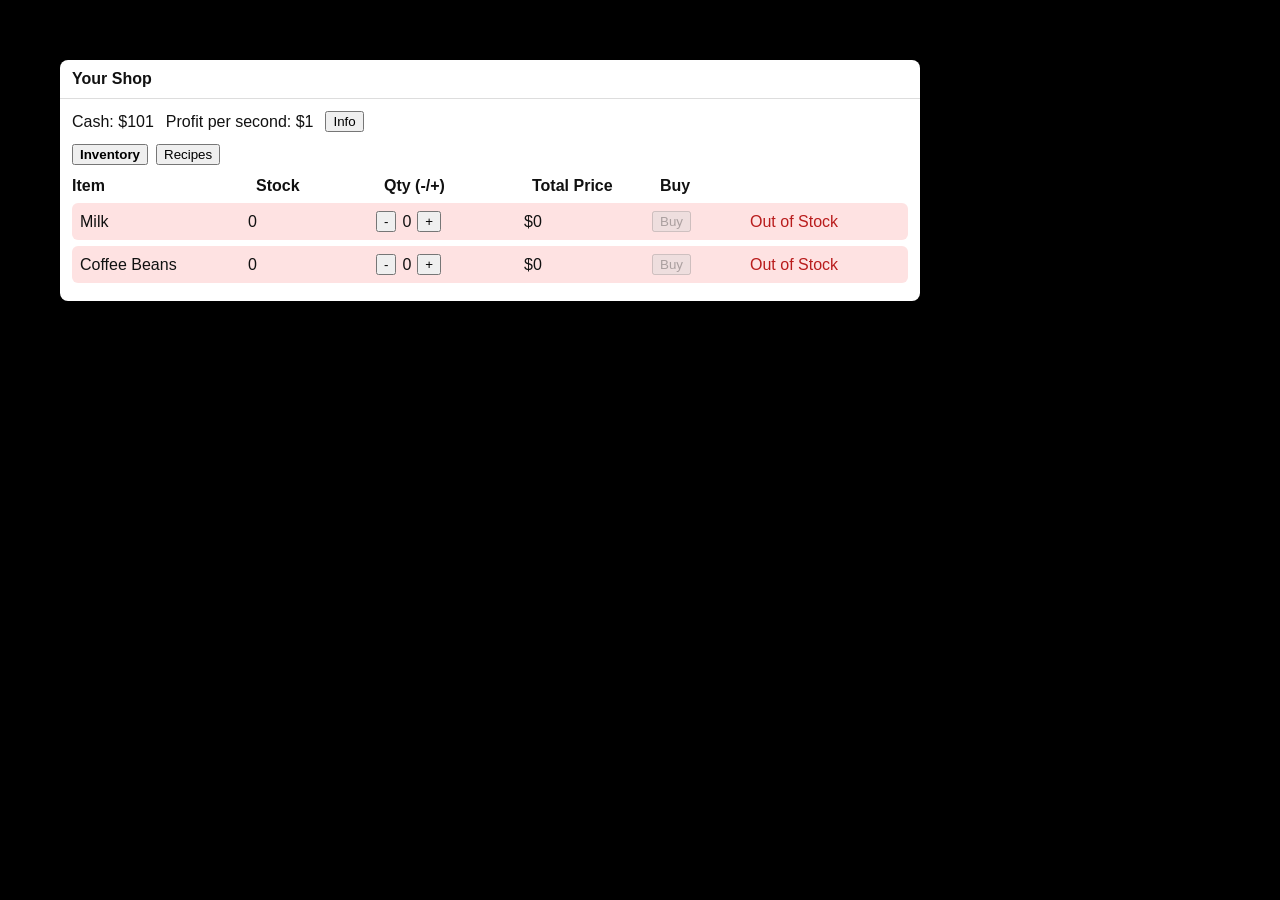
==== simple inventory design/index.html @ eea3c080 "V1 of a minimal inventory simulation game. A simple real-time inventory + profit simulation game whe" ====
<!doctype html>
<html lang="en">
  <head>
    <meta charset="UTF-8" />
    <meta name="viewport" content="width=device-width, initial-scale=1.0" />
    <title>Your Shop</title>
    <style>
      body {
        margin: 0;
        min-height: 100vh;
        background: #000;
        font-family: Arial, sans-serif;
      }

      .panel {
        position: absolute;
        background: #fff;
        color: #111;
        border-radius: 8px;
        box-sizing: border-box;
      }

      .panel-header {
        padding: 10px 12px;
        font-weight: 700;
        border-bottom: 1px solid #ddd;
        cursor: move;
        user-select: none;
      }

      .panel-body {
        padding: 12px;
      }

      #mainPanel {
        width: min(860px, 95vw);
        left: 60px;
        top: 60px;
      }

      #infoPanel {
        width: min(360px, 90vw);
        left: 60px;
        top: 520px;
      }

      .hidden {
        display: none;
      }

      .top-bar {
        display: flex;
        gap: 12px;
        align-items: center;
        margin-bottom: 12px;
      }

      .tabs {
        display: flex;
        gap: 8px;
        margin-bottom: 12px;
      }

      .tab.active {
        font-weight: 700;
      }

      .table-head,
      .row {
        display: grid;
        gap: 8px;
        align-items: center;
      }

      .table-head.inventory,
      .row.inventory {
        grid-template-columns: 1fr 120px 140px 120px 90px 150px;
      }

      .table-head.recipes,
      .row.recipes {
        grid-template-columns: 1fr 120px 140px 90px 150px;
      }

      .table-head {
        font-weight: 700;
        margin-bottom: 8px;
      }

      .row {
        padding: 8px;
        border-radius: 6px;
        margin-bottom: 6px;
      }

      .stock-zero {
        background: #fee2e2;
      }

      .stock-low {
        background: #fef9c3;
      }

      .status.zero {
        color: #b91c1c;
      }

      .status.low {
        color: #854d0e;
      }

      .qty {
        display: inline-flex;
        gap: 6px;
        align-items: center;
      }

      .summary-line {
        margin-bottom: 8px;
      }
    </style>
  </head>
  <body>
    <div id="mainPanel" class="panel">
      <div class="panel-header">Your Shop</div>
      <div id="mainBody" class="panel-body"></div>
    </div>

    <div id="infoPanel" class="panel hidden">
      <div class="panel-header">Info</div>
      <div id="infoBody" class="panel-body"></div>
    </div>

    <script>
      const state = {
        cash: 100,
        items: {
          milk: 0,
          beans: 0,
        },
        products: {
          coffee: 0,
        },
        ui: {
          activeTab: "inventory",
          purchaseQty: { milk: 0, beans: 0 },
          recipeQty: 0,
        },
      };

      const PRICES = { milk: 8, beans: 15 };
      const COFFEE_PER_RECIPE = 5;

      const mainBodyEl = document.getElementById("mainBody");
      const infoBodyEl = document.getElementById("infoBody");
      const mainPanelEl = document.getElementById("mainPanel");
      const infoPanelEl = document.getElementById("infoPanel");

      let tickIntervalId = null;

      function stockMeta(stock) {
        if (stock === 0) {
          return { rowClass: "stock-zero", statusClass: "zero", status: "Out of Stock" };
        }
        if (stock <= 3) {
          return { rowClass: "stock-low", statusClass: "low", status: "Low Stock" };
        }
        return { rowClass: "", statusClass: "", status: "" };
      }

      function renderInventoryContent() {
        const rows = [
          { key: "milk", label: "Milk" },
          { key: "beans", label: "Coffee Beans" },
        ]
          .map(({ key, label }) => {
            const stock = state.items[key];
            const qty = state.ui.purchaseQty[key];
            const totalPrice = qty * PRICES[key];
            const canBuy = qty > 0 && state.cash >= totalPrice;
            const meta = stockMeta(stock);

            return `
              <div class="row inventory ${meta.rowClass}">
                <div>${label}</div>
                <div>${stock}</div>
                <div class="qty">
                  <button data-action="purchase-dec" data-item="${key}">-</button>
                  <span>${qty}</span>
                  <button data-action="purchase-inc" data-item="${key}">+</button>
                </div>
                <div>$${totalPrice}</div>
                <div>
                  <button data-action="buy" data-item="${key}" ${canBuy ? "" : "disabled"}>Buy</button>
                </div>
                <div class="status ${meta.statusClass}">${meta.status}</div>
              </div>
            `;
          })
          .join("");

        return `
          <div class="table-head inventory">
            <div>Item</div>
            <div>Stock</div>
            <div>Qty (-/+)</div>
            <div>Total Price</div>
            <div>Buy</div>
            <div></div>
          </div>
          ${rows}
        `;
      }

      function renderRecipesContent() {
        const coffeeStock = state.products.coffee;
        const qty = state.ui.recipeQty;
        const enoughIngredients = state.items.milk >= qty && state.items.beans >= qty;
        const canMake = qty > 0 && enoughIngredients;
        const meta = stockMeta(coffeeStock);

        return `
          <div class="table-head recipes">
            <div>Product</div>
            <div>Stock</div>
            <div>Qty (-/+)</div>
            <div>Make</div>
            <div></div>
          </div>

          <div class="row recipes ${meta.rowClass}">
            <div>Coffee</div>
            <div>${coffeeStock}</div>
            <div class="qty">
              <button data-action="recipe-dec">-</button>
              <span>${qty}</span>
              <button data-action="recipe-inc">+</button>
            </div>
            <div>
              <button data-action="make" ${canMake ? "" : "disabled"}>Make</button>
            </div>
            <div class="status ${meta.statusClass}">${meta.status}</div>
          </div>
        `;
      }

      function render() {
        const profitPerSecond = 1 + state.products.coffee;
        const inventoryTabClass = state.ui.activeTab === "inventory" ? "tab active" : "tab";
        const recipesTabClass = state.ui.activeTab === "recipes" ? "tab active" : "tab";

        mainBodyEl.innerHTML = `
          <div class="top-bar">
            <div>Cash: $${state.cash}</div>
            <div>Profit per second: $${profitPerSecond}</div>
            <button data-action="toggle-info">Info</button>
          </div>

          <div class="tabs">
            <button class="${inventoryTabClass}" data-action="tab" data-tab="inventory">Inventory</button>
            <button class="${recipesTabClass}" data-action="tab" data-tab="recipes">Recipes</button>
          </div>

          <div>
            ${state.ui.activeTab === "inventory" ? renderInventoryContent() : renderRecipesContent()}
          </div>
        `;

        infoBodyEl.innerHTML = `
          <div class="summary-line">
            <button data-action="close-info">X</button>
          </div>
          <div class="summary-line">Current recipe:</div>
          <div class="summary-line">1 Milk + 1 Coffee Bean → 5 Coffee</div>
          <div class="summary-line">Total Coffee: ${state.products.coffee}</div>
          <div class="summary-line">Current profit per second: $${profitPerSecond}</div>
        `;
      }

      function handleMainClick(event) {
        const target = event.target.closest("[data-action]");
        if (!target) return;

        const action = target.dataset.action;

        if (action === "toggle-info") {
          infoPanelEl.classList.toggle("hidden");
          return;
        }

        if (action === "tab") {
          const tab = target.dataset.tab;
          if (tab === "inventory" || tab === "recipes") {
            state.ui.activeTab = tab;
            render();
          }
          return;
        }

        if (action === "purchase-inc") {
          const item = target.dataset.item;
          if (item === "milk" || item === "beans") {
            state.ui.purchaseQty[item] += 1;
            render();
          }
          return;
        }

        if (action === "purchase-dec") {
          const item = target.dataset.item;
          if (item === "milk" || item === "beans") {
            state.ui.purchaseQty[item] = Math.max(0, state.ui.purchaseQty[item] - 1);
            render();
          }
          return;
        }

        if (action === "buy") {
          const item = target.dataset.item;
          if (item !== "milk" && item !== "beans") return;

          const qty = state.ui.purchaseQty[item];
          const total = qty * PRICES[item];
          if (qty <= 0 || total > state.cash) return;

          state.items[item] += qty;
          state.cash -= total;
          state.ui.purchaseQty[item] = 0;
          render();
          return;
        }

        if (action === "recipe-inc") {
          state.ui.recipeQty += 1;
          render();
          return;
        }

        if (action === "recipe-dec") {
          state.ui.recipeQty = Math.max(0, state.ui.recipeQty - 1);
          render();
          return;
        }

        if (action === "make") {
          const qty = state.ui.recipeQty;
          if (qty <= 0) return;
          if (state.items.milk < qty || state.items.beans < qty) return;

          state.items.milk -= qty;
          state.items.beans -= qty;
          state.products.coffee += qty * COFFEE_PER_RECIPE;
          state.ui.recipeQty = 0;
          render();
        }
      }

      function handleInfoClick(event) {
        const target = event.target.closest("[data-action]");
        if (!target) return;

        if (target.dataset.action === "close-info") {
          infoPanelEl.classList.add("hidden");
        }
      }

      function makePanelDraggable(panelEl) {
        const header = panelEl.querySelector(".panel-header");
        let dragging = false;
        let offsetX = 0;
        let offsetY = 0;

        header.addEventListener("mousedown", (event) => {
          dragging = true;
          offsetX = event.clientX - panelEl.offsetLeft;
          offsetY = event.clientY - panelEl.offsetTop;
        });

        document.addEventListener("mousemove", (event) => {
          if (!dragging) return;
          panelEl.style.left = `${event.clientX - offsetX}px`;
          panelEl.style.top = `${event.clientY - offsetY}px`;
        });

        document.addEventListener("mouseup", () => {
          dragging = false;
        });
      }

      function startSystemLoop() {
        if (tickIntervalId !== null) return;
        tickIntervalId = setInterval(() => {
          state.cash += 1 + state.products.coffee * 1;
          render();
        }, 1000);
      }

      function init() {
        mainBodyEl.addEventListener("click", handleMainClick);
        infoBodyEl.addEventListener("click", handleInfoClick);
        makePanelDraggable(mainPanelEl);
        makePanelDraggable(infoPanelEl);
        startSystemLoop();
        render();
      }

      init();
    </script>
  </body>
</html>
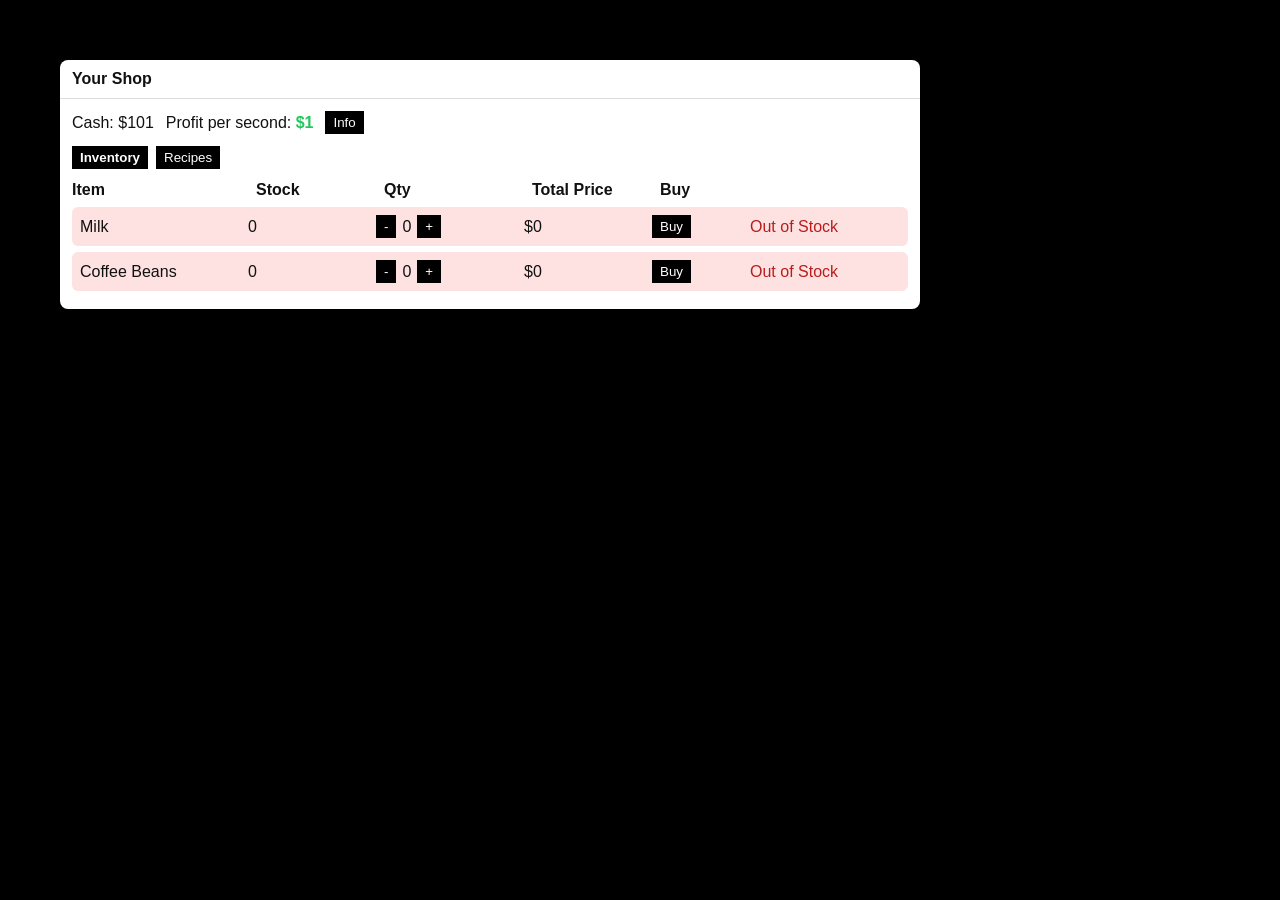
==== commit 81cf8616: "Add quick-info popup and UI/behavior refinements Update index.html to improve the recipes/inventory " ====
--- a/simple inventory design/index.html
+++ b/simple inventory design/index.html
@@ -79,7 +79,7 @@
 
       .table-head.recipes,
       .row.recipes {
-        grid-template-columns: 1fr 120px 140px 90px 150px;
+        grid-template-columns: 1fr 90px 120px 140px 90px 150px;
       }
 
       .table-head {
@@ -117,6 +117,50 @@
 
       .summary-line {
         margin-bottom: 8px;
+      }
+
+      button {
+        background: black;
+        color: white;
+        border: none;
+        padding: 4px 8px;
+      }
+
+      .profit-value {
+        color: #22c55e;
+        font-weight: bold;
+      }
+
+      .btn-green {
+        background: #22c55e;
+        color: white;
+      }
+
+      .btn-red {
+        background: #ef4444;
+        color: white;
+      }
+
+      .shake {
+        animation: shake 0.3s;
+      }
+
+      @keyframes shake {
+        0% {
+          transform: translateX(0);
+        }
+        25% {
+          transform: translateX(-4px);
+        }
+        50% {
+          transform: translateX(4px);
+        }
+        75% {
+          transform: translateX(-4px);
+        }
+        100% {
+          transform: translateX(0);
+        }
       }
     </style>
   </head>
@@ -127,7 +171,10 @@
     </div>
 
     <div id="infoPanel" class="panel hidden">
-      <div class="panel-header">Info</div>
+      <div class="panel-header" style="display: flex; justify-content: space-between; align-items: center">
+        <span>Info</span>
+        <button data-action="close-info">X</button>
+      </div>
       <div id="infoBody" class="panel-body"></div>
     </div>
 
@@ -157,6 +204,58 @@
       const infoPanelEl = document.getElementById("infoPanel");
 
       let tickIntervalId = null;
+      let depletionTick = 0;
+      let quickInfoPopupEl = null;
+      let quickInfoCountdownIntervalId = null;
+      let quickInfoCloseTimeoutId = null;
+
+      function removeQuickInfoPopup() {
+        if (quickInfoCountdownIntervalId !== null) {
+          clearInterval(quickInfoCountdownIntervalId);
+          quickInfoCountdownIntervalId = null;
+        }
+
+        if (quickInfoCloseTimeoutId !== null) {
+          clearTimeout(quickInfoCloseTimeoutId);
+          quickInfoCloseTimeoutId = null;
+        }
+
+        if (quickInfoPopupEl) {
+          quickInfoPopupEl.remove();
+          quickInfoPopupEl = null;
+        }
+      }
+
+      function showQuickInfoPopup() {
+        removeQuickInfoPopup();
+
+        quickInfoPopupEl = document.createElement("div");
+        quickInfoPopupEl.style.position = "fixed";
+        quickInfoPopupEl.style.left = "50%";
+        quickInfoPopupEl.style.top = "50%";
+        quickInfoPopupEl.style.transform = "translate(-50%, -50%)";
+        quickInfoPopupEl.style.background = "#fff";
+        quickInfoPopupEl.style.color = "#111";
+        quickInfoPopupEl.style.padding = "12px";
+        quickInfoPopupEl.style.borderRadius = "8px";
+        quickInfoPopupEl.style.zIndex = "9999";
+        quickInfoPopupEl.innerHTML = "<div>Ingredients:</div><div>Milk + Coffee Beans</div><div id=\"quickInfoCountdown\" style=\"margin-top:8px\">Closes in 5s</div>";
+
+        document.body.appendChild(quickInfoPopupEl);
+
+        let secondsLeft = 5;
+        quickInfoCountdownIntervalId = setInterval(() => {
+          secondsLeft -= 1;
+          const countdownEl = quickInfoPopupEl ? quickInfoPopupEl.querySelector("#quickInfoCountdown") : null;
+          if (countdownEl) {
+            countdownEl.textContent = `Closes in ${Math.max(0, secondsLeft)}s`;
+          }
+        }, 1000);
+
+        quickInfoCloseTimeoutId = setTimeout(() => {
+          removeQuickInfoPopup();
+        }, 5000);
+      }
 
       function stockMeta(stock) {
         if (stock === 0) {
@@ -203,7 +302,7 @@
           <div class="table-head inventory">
             <div>Item</div>
             <div>Stock</div>
-            <div>Qty (-/+)</div>
+            <div>Qty</div>
             <div>Total Price</div>
             <div>Buy</div>
             <div></div>
@@ -222,14 +321,16 @@
         return `
           <div class="table-head recipes">
             <div>Product</div>
+            <div>Profit</div>
             <div>Stock</div>
-            <div>Qty (-/+)</div>
+            <div>Qty</div>
             <div>Make</div>
             <div></div>
           </div>
 
           <div class="row recipes ${meta.rowClass}">
-            <div>Coffee</div>
+            <div>Coffee <button data-action="quick-info">i</button></div>
+            <div>$5/sec</div>
             <div>${coffeeStock}</div>
             <div class="qty">
               <button data-action="recipe-dec">-</button>
@@ -237,7 +338,7 @@
               <button data-action="recipe-inc">+</button>
             </div>
             <div>
-              <button data-action="make" ${canMake ? "" : "disabled"}>Make</button>
+              <button data-action="make" class="${canMake ? "btn-green" : "btn-red"}">Make</button>
             </div>
             <div class="status ${meta.statusClass}">${meta.status}</div>
           </div>
@@ -246,13 +347,17 @@
 
       function render() {
         const profitPerSecond = 1 + state.products.coffee;
+        const costPerBatch = 23;
+        const batchOutput = 5;
+        const batchProfitPerSecond = 5;
+        const breakEvenSeconds = Math.round(costPerBatch / batchProfitPerSecond);
         const inventoryTabClass = state.ui.activeTab === "inventory" ? "tab active" : "tab";
         const recipesTabClass = state.ui.activeTab === "recipes" ? "tab active" : "tab";
 
         mainBodyEl.innerHTML = `
           <div class="top-bar">
             <div>Cash: $${state.cash}</div>
-            <div>Profit per second: $${profitPerSecond}</div>
+            <div>Profit per second: <span class="profit-value">$${profitPerSecond}</span></div>
             <button data-action="toggle-info">Info</button>
           </div>
 
@@ -267,13 +372,12 @@
         `;
 
         infoBodyEl.innerHTML = `
-          <div class="summary-line">
-            <button data-action="close-info">X</button>
-          </div>
-          <div class="summary-line">Current recipe:</div>
-          <div class="summary-line">1 Milk + 1 Coffee Bean → 5 Coffee</div>
+          <div class="summary-line">📊 Summary</div>
           <div class="summary-line">Total Coffee: ${state.products.coffee}</div>
-          <div class="summary-line">Current profit per second: $${profitPerSecond}</div>
+          <div class="summary-line">Profit/sec: $${profitPerSecond}</div>
+          <div class="summary-line">☕ Coffee</div>
+          <div class="summary-line">1 Milk + 1 Coffee Bean → +5 coffee</div>
+          <div class="summary-line">Cost: $${costPerBatch} | Break-even: ~${breakEvenSeconds}s</div>
         `;
       }
 
@@ -285,6 +389,11 @@
 
         if (action === "toggle-info") {
           infoPanelEl.classList.toggle("hidden");
+          return;
+        }
+
+        if (action === "quick-info") {
+          showQuickInfoPopup();
           return;
         }
 
@@ -331,6 +440,8 @@
         }
 
         if (action === "recipe-inc") {
+          const maxMake = Math.min(state.items.milk, state.items.beans);
+          if (state.ui.recipeQty >= maxMake) return;
           state.ui.recipeQty += 1;
           render();
           return;
@@ -344,8 +455,14 @@
 
         if (action === "make") {
           const qty = state.ui.recipeQty;
-          if (qty <= 0) return;
-          if (state.items.milk < qty || state.items.beans < qty) return;
+          const isValid = qty > 0 && state.items.milk >= qty && state.items.beans >= qty;
+          if (!isValid) {
+            target.classList.add("shake");
+            setTimeout(() => {
+              target.classList.remove("shake");
+            }, 300);
+            return;
+          }
 
           state.items.milk -= qty;
           state.items.beans -= qty;
@@ -390,6 +507,14 @@
       function startSystemLoop() {
         if (tickIntervalId !== null) return;
         tickIntervalId = setInterval(() => {
+          depletionTick += 1;
+          if (depletionTick >= 2) {
+            if (state.products.coffee > 0) {
+              state.products.coffee -= 1;
+            }
+            depletionTick = 0;
+          }
+
           state.cash += 1 + state.products.coffee * 1;
           render();
         }, 1000);
@@ -397,7 +522,7 @@
 
       function init() {
         mainBodyEl.addEventListener("click", handleMainClick);
-        infoBodyEl.addEventListener("click", handleInfoClick);
+        infoPanelEl.addEventListener("click", handleInfoClick);
         makePanelDraggable(mainPanelEl);
         makePanelDraggable(infoPanelEl);
         startSystemLoop();
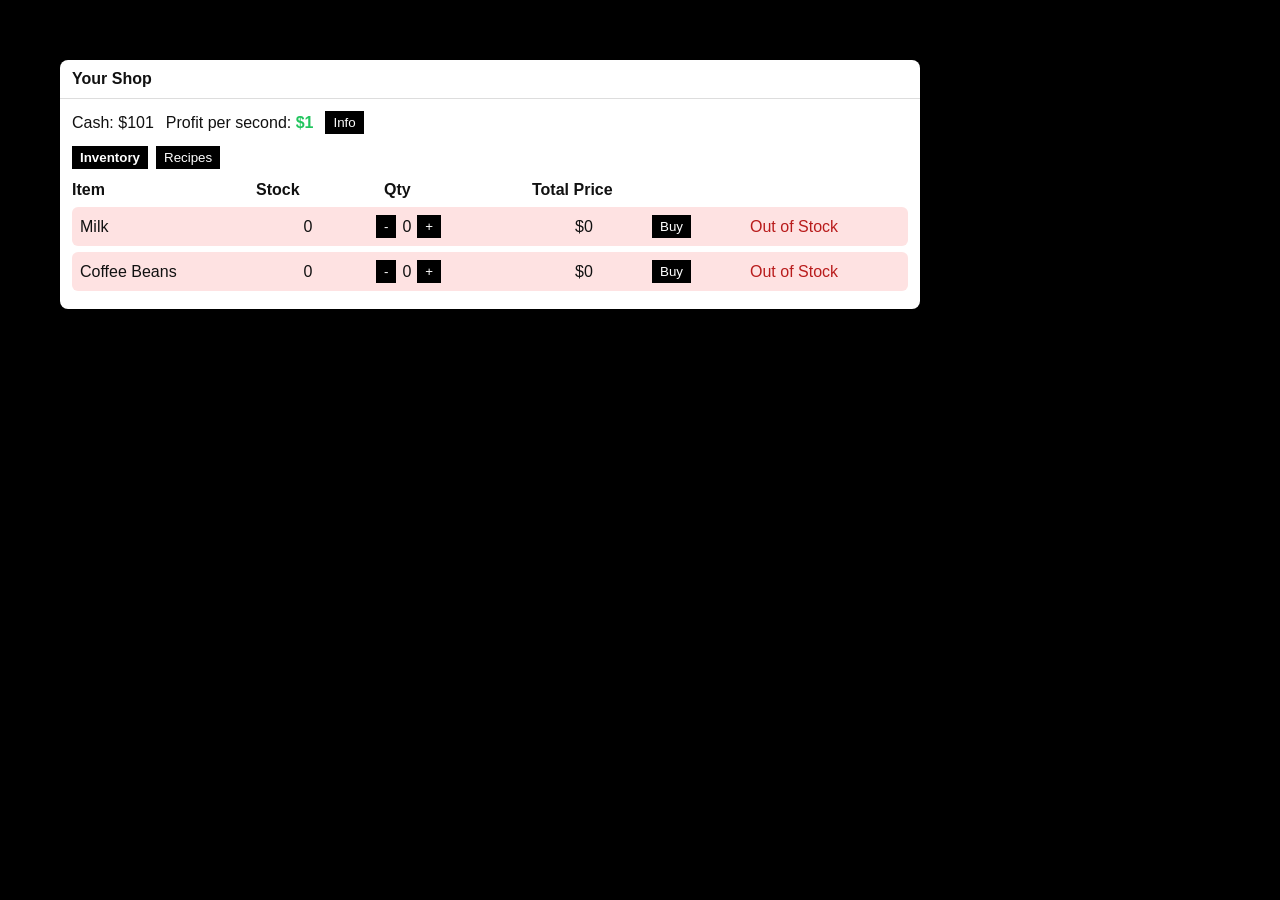
==== commit 2873e933: "Add popup bars and missing-ingredient alerts - Introduce animated popup progress bars and a missing-" ====
--- a/simple inventory design/index.html
+++ b/simple inventory design/index.html
@@ -117,6 +117,34 @@
 
       .summary-line {
         margin-bottom: 8px;
+      }
+
+      .text-center {
+        text-align: center;
+      }
+
+      .popup-bar-container {
+        width: 100%;
+        height: 6px;
+        background: rgba(255, 255, 255, 0.3);
+        margin-top: 8px;
+        border-radius: 4px;
+        overflow: hidden;
+      }
+
+      .popup-bar {
+        height: 100%;
+        width: 100%;
+        background: white;
+        transition: width linear;
+      }
+
+      .quick-info-popup .popup-bar {
+        background: black;
+      }
+
+      .quick-info-popup .popup-bar-container {
+        background: rgba(0, 0, 0, 0.1);
       }
 
       button {
@@ -206,15 +234,11 @@
       let tickIntervalId = null;
       let depletionTick = 0;
       let quickInfoPopupEl = null;
-      let quickInfoCountdownIntervalId = null;
       let quickInfoCloseTimeoutId = null;
+      let missingIngredientsPopupEl = null;
+      let missingIngredientsTimeoutId = null;
 
       function removeQuickInfoPopup() {
-        if (quickInfoCountdownIntervalId !== null) {
-          clearInterval(quickInfoCountdownIntervalId);
-          quickInfoCountdownIntervalId = null;
-        }
-
         if (quickInfoCloseTimeoutId !== null) {
           clearTimeout(quickInfoCloseTimeoutId);
           quickInfoCloseTimeoutId = null;
@@ -239,21 +263,65 @@
         quickInfoPopupEl.style.padding = "12px";
         quickInfoPopupEl.style.borderRadius = "8px";
         quickInfoPopupEl.style.zIndex = "9999";
-        quickInfoPopupEl.innerHTML = "<div>Ingredients:</div><div>Milk + Coffee Beans</div><div id=\"quickInfoCountdown\" style=\"margin-top:8px\">Closes in 5s</div>";
+        quickInfoPopupEl.className = "quick-info-popup";
+        quickInfoPopupEl.innerHTML =
+          '<div>Ingredients:</div><div>Milk + Coffee Beans</div><div class="popup-bar-container"><div class="popup-bar"></div></div>';
 
         document.body.appendChild(quickInfoPopupEl);
 
-        let secondsLeft = 5;
-        quickInfoCountdownIntervalId = setInterval(() => {
-          secondsLeft -= 1;
-          const countdownEl = quickInfoPopupEl ? quickInfoPopupEl.querySelector("#quickInfoCountdown") : null;
-          if (countdownEl) {
-            countdownEl.textContent = `Closes in ${Math.max(0, secondsLeft)}s`;
-          }
-        }, 1000);
+        const popupBar = quickInfoPopupEl.querySelector(".popup-bar");
+        if (popupBar) {
+          popupBar.style.transitionDuration = "5s";
+          setTimeout(() => {
+            popupBar.style.width = "0%";
+          }, 0);
+        }
 
         quickInfoCloseTimeoutId = setTimeout(() => {
           removeQuickInfoPopup();
+        }, 5000);
+      }
+
+      function removeMissingIngredientsPopup() {
+        if (missingIngredientsTimeoutId !== null) {
+          clearTimeout(missingIngredientsTimeoutId);
+          missingIngredientsTimeoutId = null;
+        }
+
+        if (missingIngredientsPopupEl) {
+          missingIngredientsPopupEl.remove();
+          missingIngredientsPopupEl = null;
+        }
+      }
+
+      function showMissingIngredientsPopup() {
+        removeMissingIngredientsPopup();
+
+        missingIngredientsPopupEl = document.createElement("div");
+        missingIngredientsPopupEl.style.position = "fixed";
+        missingIngredientsPopupEl.style.left = "50%";
+        missingIngredientsPopupEl.style.top = "50%";
+        missingIngredientsPopupEl.style.transform = "translate(-50%, -50%)";
+        missingIngredientsPopupEl.style.background = "#ef4444";
+        missingIngredientsPopupEl.style.color = "#fff";
+        missingIngredientsPopupEl.style.padding = "10px 12px";
+        missingIngredientsPopupEl.style.borderRadius = "6px";
+        missingIngredientsPopupEl.style.zIndex = "9999";
+        missingIngredientsPopupEl.innerHTML =
+          '<div>Missing ingredients</div><div>(need milk + beans)</div><div class="popup-bar-container"><div class="popup-bar"></div></div>';
+
+        document.body.appendChild(missingIngredientsPopupEl);
+
+        const popupBar = missingIngredientsPopupEl.querySelector(".popup-bar");
+        if (popupBar) {
+          popupBar.style.transitionDuration = "5s";
+          setTimeout(() => {
+            popupBar.style.width = "0%";
+          }, 0);
+        }
+
+        missingIngredientsTimeoutId = setTimeout(() => {
+          removeMissingIngredientsPopup();
         }, 5000);
       }
 
@@ -282,13 +350,13 @@
             return `
               <div class="row inventory ${meta.rowClass}">
                 <div>${label}</div>
-                <div>${stock}</div>
+                <div class="text-center">${stock}</div>
                 <div class="qty">
                   <button data-action="purchase-dec" data-item="${key}">-</button>
                   <span>${qty}</span>
                   <button data-action="purchase-inc" data-item="${key}">+</button>
                 </div>
-                <div>$${totalPrice}</div>
+                <div class="text-center">$${totalPrice}</div>
                 <div>
                   <button data-action="buy" data-item="${key}" ${canBuy ? "" : "disabled"}>Buy</button>
                 </div>
@@ -304,7 +372,7 @@
             <div>Stock</div>
             <div>Qty</div>
             <div>Total Price</div>
-            <div>Buy</div>
+            <div></div>
             <div></div>
           </div>
           ${rows}
@@ -324,14 +392,14 @@
             <div>Profit</div>
             <div>Stock</div>
             <div>Qty</div>
-            <div>Make</div>
+            <div></div>
             <div></div>
           </div>
 
           <div class="row recipes ${meta.rowClass}">
             <div>Coffee <button data-action="quick-info">i</button></div>
             <div>$5/sec</div>
-            <div>${coffeeStock}</div>
+            <div class="text-center">${coffeeStock}</div>
             <div class="qty">
               <button data-action="recipe-dec">-</button>
               <span>${qty}</span>
@@ -418,6 +486,13 @@
         if (action === "purchase-dec") {
           const item = target.dataset.item;
           if (item === "milk" || item === "beans") {
+            if (state.ui.purchaseQty[item] === 0) {
+              target.classList.add("shake");
+              setTimeout(() => {
+                target.classList.remove("shake");
+              }, 300);
+              return;
+            }
             state.ui.purchaseQty[item] = Math.max(0, state.ui.purchaseQty[item] - 1);
             render();
           }
@@ -441,13 +516,27 @@
 
         if (action === "recipe-inc") {
           const maxMake = Math.min(state.items.milk, state.items.beans);
-          if (state.ui.recipeQty >= maxMake) return;
+          if (maxMake === 0 || state.ui.recipeQty >= maxMake) {
+            target.classList.add("shake");
+            setTimeout(() => {
+              target.classList.remove("shake");
+            }, 300);
+            showMissingIngredientsPopup();
+            return;
+          }
           state.ui.recipeQty += 1;
           render();
           return;
         }
 
         if (action === "recipe-dec") {
+          if (state.ui.recipeQty === 0) {
+            target.classList.add("shake");
+            setTimeout(() => {
+              target.classList.remove("shake");
+            }, 300);
+            return;
+          }
           state.ui.recipeQty = Math.max(0, state.ui.recipeQty - 1);
           render();
           return;
@@ -461,6 +550,11 @@
             setTimeout(() => {
               target.classList.remove("shake");
             }, 300);
+
+            const missingIngredients = qty > 0 && (state.items.milk < qty || state.items.beans < qty);
+            if (missingIngredients) {
+              showMissingIngredientsPopup();
+            }
             return;
           }
 
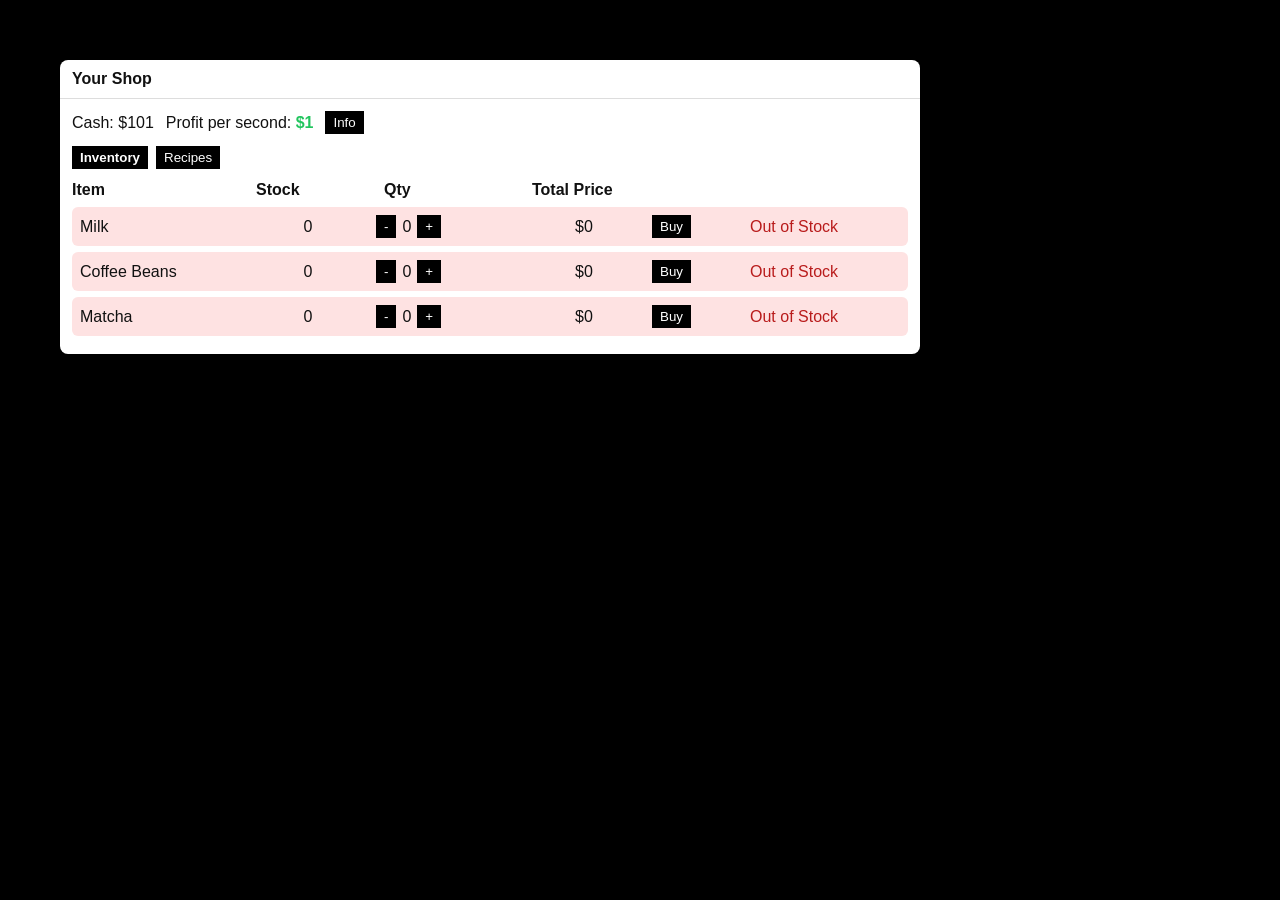
==== commit 83778c53: "Split CSS/JS, add matcha latte & UI updates - Move inline styles and script into simple inventory de" ====
--- a/simple inventory design/index.html
+++ b/simple inventory design/index.html
@@ -4,200 +4,17 @@
     <meta charset="UTF-8" />
     <meta name="viewport" content="width=device-width, initial-scale=1.0" />
     <title>Your Shop</title>
-    <style>
-      body {
-        margin: 0;
-        min-height: 100vh;
-        background: #000;
-        font-family: Arial, sans-serif;
-      }
+    <link rel="stylesheet" href="styles.css" />
+  </head>
 
-      .panel {
-        position: absolute;
-        background: #fff;
-        color: #111;
-        border-radius: 8px;
-        box-sizing: border-box;
-      }
-
-      .panel-header {
-        padding: 10px 12px;
-        font-weight: 700;
-        border-bottom: 1px solid #ddd;
-        cursor: move;
-        user-select: none;
-      }
-
-      .panel-body {
-        padding: 12px;
-      }
-
-      #mainPanel {
-        width: min(860px, 95vw);
-        left: 60px;
-        top: 60px;
-      }
-
-      #infoPanel {
-        width: min(360px, 90vw);
-        left: 60px;
-        top: 520px;
-      }
-
-      .hidden {
-        display: none;
-      }
-
-      .top-bar {
-        display: flex;
-        gap: 12px;
-        align-items: center;
-        margin-bottom: 12px;
-      }
-
-      .tabs {
-        display: flex;
-        gap: 8px;
-        margin-bottom: 12px;
-      }
-
-      .tab.active {
-        font-weight: 700;
-      }
-
-      .table-head,
-      .row {
-        display: grid;
-        gap: 8px;
-        align-items: center;
-      }
-
-      .table-head.inventory,
-      .row.inventory {
-        grid-template-columns: 1fr 120px 140px 120px 90px 150px;
-      }
-
-      .table-head.recipes,
-      .row.recipes {
-        grid-template-columns: 1fr 90px 120px 140px 90px 150px;
-      }
-
-      .table-head {
-        font-weight: 700;
-        margin-bottom: 8px;
-      }
-
-      .row {
-        padding: 8px;
-        border-radius: 6px;
-        margin-bottom: 6px;
-      }
-
-      .stock-zero {
-        background: #fee2e2;
-      }
-
-      .stock-low {
-        background: #fef9c3;
-      }
-
-      .status.zero {
-        color: #b91c1c;
-      }
-
-      .status.low {
-        color: #854d0e;
-      }
-
-      .qty {
-        display: inline-flex;
-        gap: 6px;
-        align-items: center;
-      }
-
-      .summary-line {
-        margin-bottom: 8px;
-      }
-
-      .text-center {
-        text-align: center;
-      }
-
-      .popup-bar-container {
-        width: 100%;
-        height: 6px;
-        background: rgba(255, 255, 255, 0.3);
-        margin-top: 8px;
-        border-radius: 4px;
-        overflow: hidden;
-      }
-
-      .popup-bar {
-        height: 100%;
-        width: 100%;
-        background: white;
-        transition: width linear;
-      }
-
-      .quick-info-popup .popup-bar {
-        background: black;
-      }
-
-      .quick-info-popup .popup-bar-container {
-        background: rgba(0, 0, 0, 0.1);
-      }
-
-      button {
-        background: black;
-        color: white;
-        border: none;
-        padding: 4px 8px;
-      }
-
-      .profit-value {
-        color: #22c55e;
-        font-weight: bold;
-      }
-
-      .btn-green {
-        background: #22c55e;
-        color: white;
-      }
-
-      .btn-red {
-        background: #ef4444;
-        color: white;
-      }
-
-      .shake {
-        animation: shake 0.3s;
-      }
-
-      @keyframes shake {
-        0% {
-          transform: translateX(0);
-        }
-        25% {
-          transform: translateX(-4px);
-        }
-        50% {
-          transform: translateX(4px);
-        }
-        75% {
-          transform: translateX(-4px);
-        }
-        100% {
-          transform: translateX(0);
-        }
-      }
-    </style>
-  </head>
+  <!-- MAIN APP PANEL -->
   <body>
     <div id="mainPanel" class="panel">
       <div class="panel-header">Your Shop</div>
       <div id="mainBody" class="panel-body"></div>
     </div>
 
+<!-- INFO PANEL (TOGGLEABLE) -->
     <div id="infoPanel" class="panel hidden">
       <div class="panel-header" style="display: flex; justify-content: space-between; align-items: center">
         <span>Info</span>
@@ -206,424 +23,6 @@
       <div id="infoBody" class="panel-body"></div>
     </div>
 
-    <script>
-      const state = {
-        cash: 100,
-        items: {
-          milk: 0,
-          beans: 0,
-        },
-        products: {
-          coffee: 0,
-        },
-        ui: {
-          activeTab: "inventory",
-          purchaseQty: { milk: 0, beans: 0 },
-          recipeQty: 0,
-        },
-      };
-
-      const PRICES = { milk: 8, beans: 15 };
-      const COFFEE_PER_RECIPE = 5;
-
-      const mainBodyEl = document.getElementById("mainBody");
-      const infoBodyEl = document.getElementById("infoBody");
-      const mainPanelEl = document.getElementById("mainPanel");
-      const infoPanelEl = document.getElementById("infoPanel");
-
-      let tickIntervalId = null;
-      let depletionTick = 0;
-      let quickInfoPopupEl = null;
-      let quickInfoCloseTimeoutId = null;
-      let missingIngredientsPopupEl = null;
-      let missingIngredientsTimeoutId = null;
-
-      function removeQuickInfoPopup() {
-        if (quickInfoCloseTimeoutId !== null) {
-          clearTimeout(quickInfoCloseTimeoutId);
-          quickInfoCloseTimeoutId = null;
-        }
-
-        if (quickInfoPopupEl) {
-          quickInfoPopupEl.remove();
-          quickInfoPopupEl = null;
-        }
-      }
-
-      function showQuickInfoPopup() {
-        removeQuickInfoPopup();
-
-        quickInfoPopupEl = document.createElement("div");
-        quickInfoPopupEl.style.position = "fixed";
-        quickInfoPopupEl.style.left = "50%";
-        quickInfoPopupEl.style.top = "50%";
-        quickInfoPopupEl.style.transform = "translate(-50%, -50%)";
-        quickInfoPopupEl.style.background = "#fff";
-        quickInfoPopupEl.style.color = "#111";
-        quickInfoPopupEl.style.padding = "12px";
-        quickInfoPopupEl.style.borderRadius = "8px";
-        quickInfoPopupEl.style.zIndex = "9999";
-        quickInfoPopupEl.className = "quick-info-popup";
-        quickInfoPopupEl.innerHTML =
-          '<div>Ingredients:</div><div>Milk + Coffee Beans</div><div class="popup-bar-container"><div class="popup-bar"></div></div>';
-
-        document.body.appendChild(quickInfoPopupEl);
-
-        const popupBar = quickInfoPopupEl.querySelector(".popup-bar");
-        if (popupBar) {
-          popupBar.style.transitionDuration = "5s";
-          setTimeout(() => {
-            popupBar.style.width = "0%";
-          }, 0);
-        }
-
-        quickInfoCloseTimeoutId = setTimeout(() => {
-          removeQuickInfoPopup();
-        }, 5000);
-      }
-
-      function removeMissingIngredientsPopup() {
-        if (missingIngredientsTimeoutId !== null) {
-          clearTimeout(missingIngredientsTimeoutId);
-          missingIngredientsTimeoutId = null;
-        }
-
-        if (missingIngredientsPopupEl) {
-          missingIngredientsPopupEl.remove();
-          missingIngredientsPopupEl = null;
-        }
-      }
-
-      function showMissingIngredientsPopup() {
-        removeMissingIngredientsPopup();
-
-        missingIngredientsPopupEl = document.createElement("div");
-        missingIngredientsPopupEl.style.position = "fixed";
-        missingIngredientsPopupEl.style.left = "50%";
-        missingIngredientsPopupEl.style.top = "50%";
-        missingIngredientsPopupEl.style.transform = "translate(-50%, -50%)";
-        missingIngredientsPopupEl.style.background = "#ef4444";
-        missingIngredientsPopupEl.style.color = "#fff";
-        missingIngredientsPopupEl.style.padding = "10px 12px";
-        missingIngredientsPopupEl.style.borderRadius = "6px";
-        missingIngredientsPopupEl.style.zIndex = "9999";
-        missingIngredientsPopupEl.innerHTML =
-          '<div>Missing ingredients</div><div>(need milk + beans)</div><div class="popup-bar-container"><div class="popup-bar"></div></div>';
-
-        document.body.appendChild(missingIngredientsPopupEl);
-
-        const popupBar = missingIngredientsPopupEl.querySelector(".popup-bar");
-        if (popupBar) {
-          popupBar.style.transitionDuration = "5s";
-          setTimeout(() => {
-            popupBar.style.width = "0%";
-          }, 0);
-        }
-
-        missingIngredientsTimeoutId = setTimeout(() => {
-          removeMissingIngredientsPopup();
-        }, 5000);
-      }
-
-      function stockMeta(stock) {
-        if (stock === 0) {
-          return { rowClass: "stock-zero", statusClass: "zero", status: "Out of Stock" };
-        }
-        if (stock <= 3) {
-          return { rowClass: "stock-low", statusClass: "low", status: "Low Stock" };
-        }
-        return { rowClass: "", statusClass: "", status: "" };
-      }
-
-      function renderInventoryContent() {
-        const rows = [
-          { key: "milk", label: "Milk" },
-          { key: "beans", label: "Coffee Beans" },
-        ]
-          .map(({ key, label }) => {
-            const stock = state.items[key];
-            const qty = state.ui.purchaseQty[key];
-            const totalPrice = qty * PRICES[key];
-            const canBuy = qty > 0 && state.cash >= totalPrice;
-            const meta = stockMeta(stock);
-
-            return `
-              <div class="row inventory ${meta.rowClass}">
-                <div>${label}</div>
-                <div class="text-center">${stock}</div>
-                <div class="qty">
-                  <button data-action="purchase-dec" data-item="${key}">-</button>
-                  <span>${qty}</span>
-                  <button data-action="purchase-inc" data-item="${key}">+</button>
-                </div>
-                <div class="text-center">$${totalPrice}</div>
-                <div>
-                  <button data-action="buy" data-item="${key}" ${canBuy ? "" : "disabled"}>Buy</button>
-                </div>
-                <div class="status ${meta.statusClass}">${meta.status}</div>
-              </div>
-            `;
-          })
-          .join("");
-
-        return `
-          <div class="table-head inventory">
-            <div>Item</div>
-            <div>Stock</div>
-            <div>Qty</div>
-            <div>Total Price</div>
-            <div></div>
-            <div></div>
-          </div>
-          ${rows}
-        `;
-      }
-
-      function renderRecipesContent() {
-        const coffeeStock = state.products.coffee;
-        const qty = state.ui.recipeQty;
-        const enoughIngredients = state.items.milk >= qty && state.items.beans >= qty;
-        const canMake = qty > 0 && enoughIngredients;
-        const meta = stockMeta(coffeeStock);
-
-        return `
-          <div class="table-head recipes">
-            <div>Product</div>
-            <div>Profit</div>
-            <div>Stock</div>
-            <div>Qty</div>
-            <div></div>
-            <div></div>
-          </div>
-
-          <div class="row recipes ${meta.rowClass}">
-            <div>Coffee <button data-action="quick-info">i</button></div>
-            <div>$5/sec</div>
-            <div class="text-center">${coffeeStock}</div>
-            <div class="qty">
-              <button data-action="recipe-dec">-</button>
-              <span>${qty}</span>
-              <button data-action="recipe-inc">+</button>
-            </div>
-            <div>
-              <button data-action="make" class="${canMake ? "btn-green" : "btn-red"}">Make</button>
-            </div>
-            <div class="status ${meta.statusClass}">${meta.status}</div>
-          </div>
-        `;
-      }
-
-      function render() {
-        const profitPerSecond = 1 + state.products.coffee;
-        const costPerBatch = 23;
-        const batchOutput = 5;
-        const batchProfitPerSecond = 5;
-        const breakEvenSeconds = Math.round(costPerBatch / batchProfitPerSecond);
-        const inventoryTabClass = state.ui.activeTab === "inventory" ? "tab active" : "tab";
-        const recipesTabClass = state.ui.activeTab === "recipes" ? "tab active" : "tab";
-
-        mainBodyEl.innerHTML = `
-          <div class="top-bar">
-            <div>Cash: $${state.cash}</div>
-            <div>Profit per second: <span class="profit-value">$${profitPerSecond}</span></div>
-            <button data-action="toggle-info">Info</button>
-          </div>
-
-          <div class="tabs">
-            <button class="${inventoryTabClass}" data-action="tab" data-tab="inventory">Inventory</button>
-            <button class="${recipesTabClass}" data-action="tab" data-tab="recipes">Recipes</button>
-          </div>
-
-          <div>
-            ${state.ui.activeTab === "inventory" ? renderInventoryContent() : renderRecipesContent()}
-          </div>
-        `;
-
-        infoBodyEl.innerHTML = `
-          <div class="summary-line">📊 Summary</div>
-          <div class="summary-line">Total Coffee: ${state.products.coffee}</div>
-          <div class="summary-line">Profit/sec: $${profitPerSecond}</div>
-          <div class="summary-line">☕ Coffee</div>
-          <div class="summary-line">1 Milk + 1 Coffee Bean → +5 coffee</div>
-          <div class="summary-line">Cost: $${costPerBatch} | Break-even: ~${breakEvenSeconds}s</div>
-        `;
-      }
-
-      function handleMainClick(event) {
-        const target = event.target.closest("[data-action]");
-        if (!target) return;
-
-        const action = target.dataset.action;
-
-        if (action === "toggle-info") {
-          infoPanelEl.classList.toggle("hidden");
-          return;
-        }
-
-        if (action === "quick-info") {
-          showQuickInfoPopup();
-          return;
-        }
-
-        if (action === "tab") {
-          const tab = target.dataset.tab;
-          if (tab === "inventory" || tab === "recipes") {
-            state.ui.activeTab = tab;
-            render();
-          }
-          return;
-        }
-
-        if (action === "purchase-inc") {
-          const item = target.dataset.item;
-          if (item === "milk" || item === "beans") {
-            state.ui.purchaseQty[item] += 1;
-            render();
-          }
-          return;
-        }
-
-        if (action === "purchase-dec") {
-          const item = target.dataset.item;
-          if (item === "milk" || item === "beans") {
-            if (state.ui.purchaseQty[item] === 0) {
-              target.classList.add("shake");
-              setTimeout(() => {
-                target.classList.remove("shake");
-              }, 300);
-              return;
-            }
-            state.ui.purchaseQty[item] = Math.max(0, state.ui.purchaseQty[item] - 1);
-            render();
-          }
-          return;
-        }
-
-        if (action === "buy") {
-          const item = target.dataset.item;
-          if (item !== "milk" && item !== "beans") return;
-
-          const qty = state.ui.purchaseQty[item];
-          const total = qty * PRICES[item];
-          if (qty <= 0 || total > state.cash) return;
-
-          state.items[item] += qty;
-          state.cash -= total;
-          state.ui.purchaseQty[item] = 0;
-          render();
-          return;
-        }
-
-        if (action === "recipe-inc") {
-          const maxMake = Math.min(state.items.milk, state.items.beans);
-          if (maxMake === 0 || state.ui.recipeQty >= maxMake) {
-            target.classList.add("shake");
-            setTimeout(() => {
-              target.classList.remove("shake");
-            }, 300);
-            showMissingIngredientsPopup();
-            return;
-          }
-          state.ui.recipeQty += 1;
-          render();
-          return;
-        }
-
-        if (action === "recipe-dec") {
-          if (state.ui.recipeQty === 0) {
-            target.classList.add("shake");
-            setTimeout(() => {
-              target.classList.remove("shake");
-            }, 300);
-            return;
-          }
-          state.ui.recipeQty = Math.max(0, state.ui.recipeQty - 1);
-          render();
-          return;
-        }
-
-        if (action === "make") {
-          const qty = state.ui.recipeQty;
-          const isValid = qty > 0 && state.items.milk >= qty && state.items.beans >= qty;
-          if (!isValid) {
-            target.classList.add("shake");
-            setTimeout(() => {
-              target.classList.remove("shake");
-            }, 300);
-
-            const missingIngredients = qty > 0 && (state.items.milk < qty || state.items.beans < qty);
-            if (missingIngredients) {
-              showMissingIngredientsPopup();
-            }
-            return;
-          }
-
-          state.items.milk -= qty;
-          state.items.beans -= qty;
-          state.products.coffee += qty * COFFEE_PER_RECIPE;
-          state.ui.recipeQty = 0;
-          render();
-        }
-      }
-
-      function handleInfoClick(event) {
-        const target = event.target.closest("[data-action]");
-        if (!target) return;
-
-        if (target.dataset.action === "close-info") {
-          infoPanelEl.classList.add("hidden");
-        }
-      }
-
-      function makePanelDraggable(panelEl) {
-        const header = panelEl.querySelector(".panel-header");
-        let dragging = false;
-        let offsetX = 0;
-        let offsetY = 0;
-
-        header.addEventListener("mousedown", (event) => {
-          dragging = true;
-          offsetX = event.clientX - panelEl.offsetLeft;
-          offsetY = event.clientY - panelEl.offsetTop;
-        });
-
-        document.addEventListener("mousemove", (event) => {
-          if (!dragging) return;
-          panelEl.style.left = `${event.clientX - offsetX}px`;
-          panelEl.style.top = `${event.clientY - offsetY}px`;
-        });
-
-        document.addEventListener("mouseup", () => {
-          dragging = false;
-        });
-      }
-
-      function startSystemLoop() {
-        if (tickIntervalId !== null) return;
-        tickIntervalId = setInterval(() => {
-          depletionTick += 1;
-          if (depletionTick >= 2) {
-            if (state.products.coffee > 0) {
-              state.products.coffee -= 1;
-            }
-            depletionTick = 0;
-          }
-
-          state.cash += 1 + state.products.coffee * 1;
-          render();
-        }, 1000);
-      }
-
-      function init() {
-        mainBodyEl.addEventListener("click", handleMainClick);
-        infoPanelEl.addEventListener("click", handleInfoClick);
-        makePanelDraggable(mainPanelEl);
-        makePanelDraggable(infoPanelEl);
-        startSystemLoop();
-        render();
-      }
-
-      init();
-    </script>
+    <script src="script.js"></script>
   </body>
 </html>
--- a/simple inventory design/styles.css
+++ b/simple inventory design/styles.css
@@ -0,0 +1,202 @@
+/* ======================
+   BASE / GLOBAL
+====================== */
+body {
+  margin: 0;
+  min-height: 100vh;
+  background: #000;
+  font-family: Arial, sans-serif;
+}
+
+/* ======================
+   PANEL LAYOUT
+====================== */
+.panel {
+  position: absolute;
+  background: #fff;
+  color: #111;
+  border-radius: 8px;
+  box-sizing: border-box;
+}
+
+.panel-header {
+  padding: 10px 12px;
+  font-weight: 700;
+  border-bottom: 1px solid #ddd;
+  cursor: move;
+  user-select: none;
+}
+
+.panel-body {
+  padding: 12px;
+}
+
+#mainPanel {
+  width: min(860px, 95vw);
+  left: 60px;
+  top: 60px;
+}
+
+#infoPanel {
+  width: min(360px, 90vw);
+  left: 60px;
+  top: 520px;
+}
+
+.hidden {
+  display: none;
+}
+
+/* ======================
+   TOP BAR / NAVIGATION
+====================== */
+.top-bar {
+  display: flex;
+  gap: 12px;
+  align-items: center;
+  margin-bottom: 12px;
+}
+
+.tabs {
+  display: flex;
+  gap: 8px;
+  margin-bottom: 12px;
+}
+
+.tab.active {
+  font-weight: 700;
+}
+
+/* ======================
+   TABLE / GRID LAYOUT
+====================== */
+.table-head,
+.row {
+  display: grid;
+  gap: 8px;
+  align-items: center;
+}
+
+.table-head.inventory,
+.row.inventory {
+  grid-template-columns: 1fr 120px 140px 120px 90px 150px;
+}
+
+.table-head.recipes,
+.row.recipes {
+  grid-template-columns: 1fr 90px 120px 140px 90px 150px;
+}
+
+.table-head {
+  font-weight: 700;
+  margin-bottom: 8px;
+}
+
+.row {
+  padding: 8px;
+  border-radius: 6px;
+  margin-bottom: 6px;
+}
+
+/* ======================
+   STOCK STATES
+====================== */
+.stock-zero {
+  background: #fee2e2;
+}
+
+.stock-low {
+  background: #fef9c3;
+}
+
+.status.zero {
+  color: #b91c1c;
+}
+
+.status.low {
+  color: #854d0e;
+}
+
+/* ======================
+   SMALL UI ELEMENTS
+====================== */
+.qty {
+  display: inline-flex;
+  gap: 6px;
+  align-items: center;
+}
+
+.summary-line {
+  margin-bottom: 8px;
+}
+
+.text-center {
+  text-align: center;
+}
+
+/* ======================
+   POPUPS / PROGRESS BAR
+====================== */
+.popup-bar-container {
+  width: 100%;
+  height: 6px;
+  background: rgba(255, 255, 255, 0.3);
+  margin-top: 8px;
+  border-radius: 4px;
+  overflow: hidden;
+}
+
+.popup-bar {
+  height: 100%;
+  width: 100%;
+  background: white;
+  transition: width linear;
+}
+
+.quick-info-popup .popup-bar {
+  background: black;
+}
+
+.quick-info-popup .popup-bar-container {
+  background: rgba(0, 0, 0, 0.1);
+}
+
+/* ======================
+   BUTTONS / COLORS
+====================== */
+button {
+  background: black;
+  color: white;
+  border: none;
+  padding: 4px 8px;
+}
+
+.profit-value {
+  color: #22c55e;
+  font-weight: bold;
+}
+
+.btn-green {
+  background: #22c55e;
+  color: white;
+}
+
+.btn-red {
+  background: #ef4444;
+  color: white;
+}
+
+/* ======================
+   ANIMATIONS
+====================== */
+.shake {
+  animation: shake 0.3s;
+}
+
+@keyframes shake {
+  0% { transform: translateX(0); }
+  25% { transform: translateX(-4px); }
+  50% { transform: translateX(4px); }
+  75% { transform: translateX(-4px); }
+  100% { transform: translateX(0); }
+}
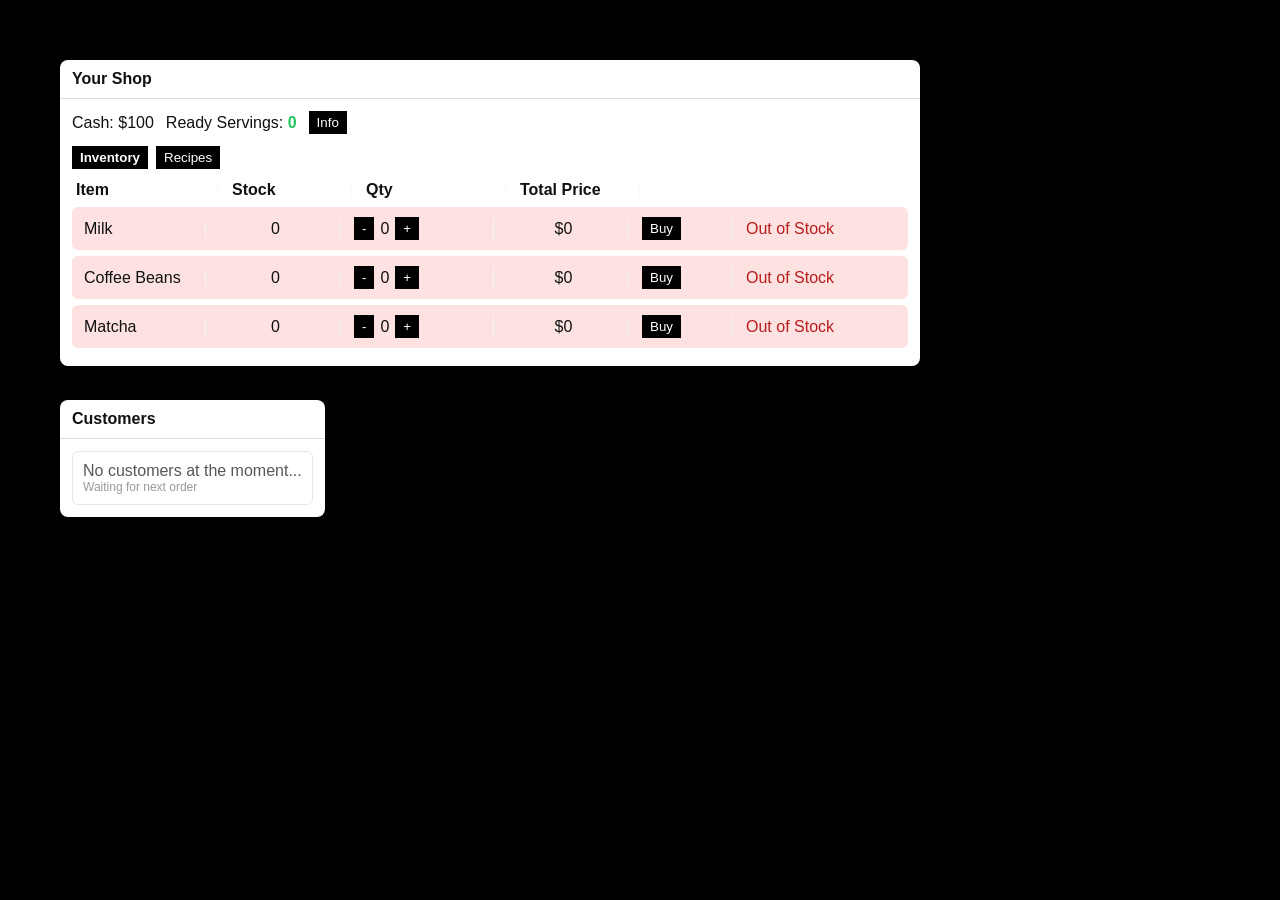
==== commit 8060f8db: "Add customer system and production refactor - Introduce a customer panel and customer lifecycle (spa" ====
--- a/simple inventory design/index.html
+++ b/simple inventory design/index.html
@@ -6,17 +6,30 @@
     <title>Your Shop</title>
     <link rel="stylesheet" href="styles.css" />
   </head>
+  <body>
+    
+    <!-- CUSTOMER PANEL -->
+    <div id="customerPanel" class="panel">
+      <div class="panel-header">Customers</div>
+      <div id="customerBody" class="panel-body"></div>
+    </div>
 
-  <!-- MAIN APP PANEL -->
-  <body>
+    <!-- MAIN APP PANEL -->
     <div id="mainPanel" class="panel">
       <div class="panel-header">Your Shop</div>
       <div id="mainBody" class="panel-body"></div>
     </div>
 
-<!-- INFO PANEL (TOGGLEABLE) -->
+    <!-- INFO PANEL (TOGGLEABLE) -->
     <div id="infoPanel" class="panel hidden">
-      <div class="panel-header" style="display: flex; justify-content: space-between; align-items: center">
+      <div
+        class="panel-header"
+        style="
+          display: flex;
+          justify-content: space-between;
+          align-items: center;
+        "
+      >
         <span>Info</span>
         <button data-action="close-info">X</button>
       </div>
@@ -25,4 +38,4 @@
 
     <script src="script.js"></script>
   </body>
-</html>+</html>
--- a/simple inventory design/styles.css
+++ b/simple inventory design/styles.css
@@ -47,6 +47,11 @@
   display: none;
 }
 
+#customerPanel {
+  left: 60px;
+  top: 400px; /* below main panel */
+}
+
 /* ======================
    TOP BAR / NAVIGATION
 ====================== */
@@ -73,7 +78,7 @@
 .table-head,
 .row {
   display: grid;
-  gap: 8px;
+  gap: 14px;
   align-items: center;
 }
 
@@ -90,12 +95,32 @@
 .table-head {
   font-weight: 700;
   margin-bottom: 8px;
+  text-align: left;
+}
+
+.table-head div:first-child {
+  text-align: left;
+  padding-left: 4px;
+}
+
+.table-head > div:not(:last-child) {
+  padding-right: 8px;
+  border-right: 1px solid #f9fafb;
 }
 
 .row {
-  padding: 8px;
+  padding: 10px 12px;
   border-radius: 6px;
   margin-bottom: 6px;
+}
+
+.row > div {
+  min-width: 0;
+}
+
+.row > div:not(:last-child) {
+  border-right: 1px solid #f3f4f6;
+  padding-right: 8px;
 }
 
 /* ======================
@@ -186,6 +211,14 @@
   color: white;
 }
 
+button:hover {
+  opacity: 0.55;
+}
+
+button:active {
+  transform: scale(0.96);
+}
+
 /* ======================
    ANIMATIONS
 ====================== */
@@ -199,4 +232,36 @@
   50% { transform: translateX(4px); }
   75% { transform: translateX(-4px); }
   100% { transform: translateX(0); }
+}
+  
+.sell-progress {
+  height: 4px;
+  width: 100%;
+  background: rgba(239, 68, 68, 0.15);
+  border-radius: 999px;
+  overflow: hidden;
+  margin-top: 4px;
+  position: relative;
+}
+
+.sell-progress::after {
+  content: "";
+  position: absolute;
+  inset: 0;
+  background: #ef4444;
+  transform-origin: left;
+  transform: scaleX(1);
+}
+
+.sell-progress.active::after {
+  animation: sellCountdown 2s linear infinite;
+}
+
+@keyframes sellCountdown {
+  from {
+    transform: scaleX(1);
+  }
+  to {
+    transform: scaleX(0);
+  }
 }
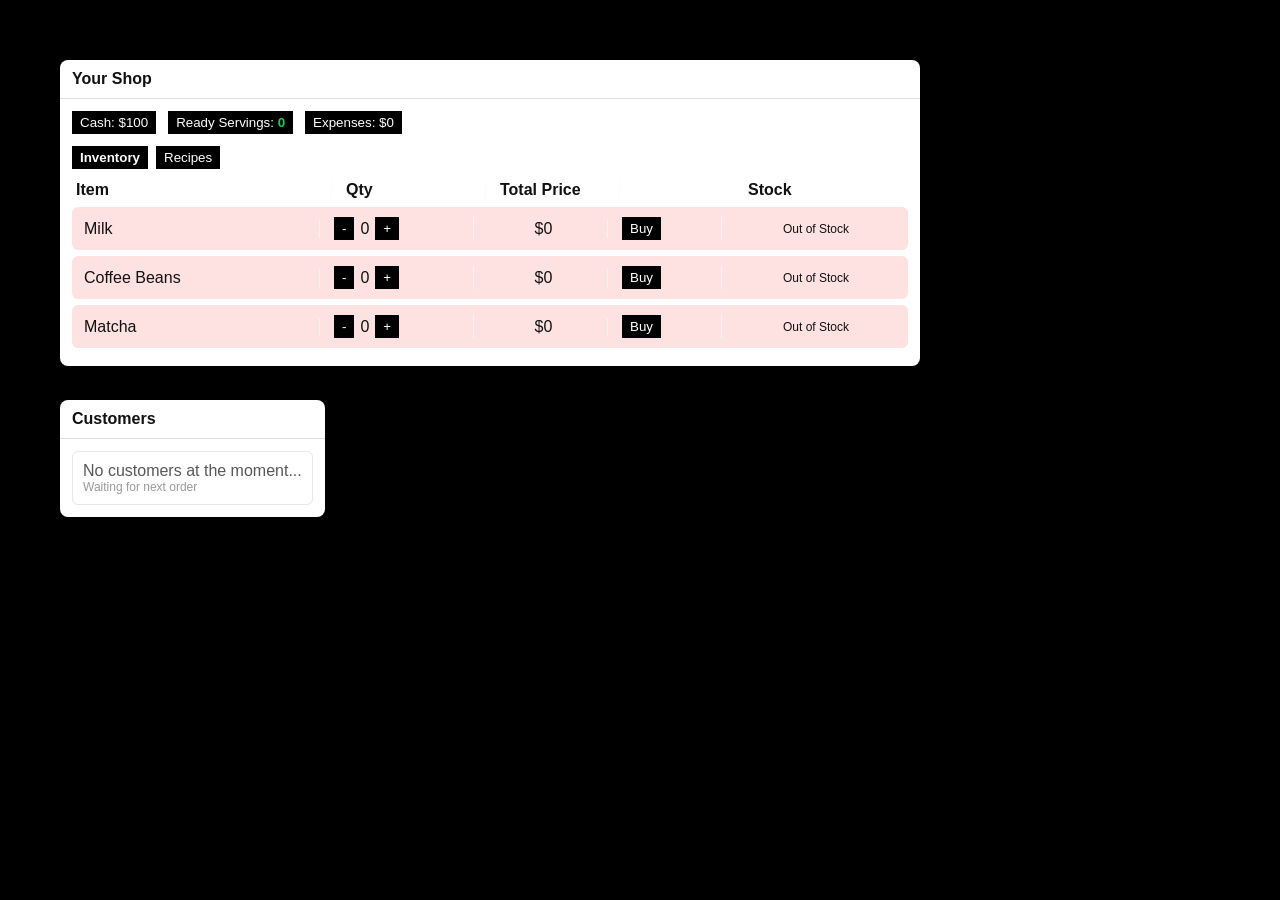
==== commit 8dc6f2dd: "Add production queue and recipe UI improvements - Introduce a production-queue system and related li" ====
--- a/simple inventory design/index.html
+++ b/simple inventory design/index.html
@@ -23,7 +23,7 @@
     <!-- INFO PANEL (TOGGLEABLE) -->
     <div id="infoPanel" class="panel hidden">
       <div
-        class="panel-header"
+        class="panel-header"  
         style="
           display: flex;
           justify-content: space-between;
--- a/simple inventory design/styles.css
+++ b/simple inventory design/styles.css
@@ -84,12 +84,18 @@
 
 .table-head.inventory,
 .row.inventory {
-  grid-template-columns: 1fr 120px 140px 120px 90px 150px;
+  grid-template-columns: 1fr 140px 120px 100px 160px;
 }
 
 .table-head.recipes,
 .row.recipes {
-  grid-template-columns: 1fr 90px 120px 140px 90px 150px;
+  grid-template-columns:
+    2.5fr /* Product */
+    2.5fr /* Serve */
+    120px /* Qty (small) */
+    120px /* Actions */
+    120px /* Production */
+    1.4fr; /* Stock */
 }
 
 .table-head {
@@ -123,6 +129,12 @@
   padding-right: 8px;
 }
 
+.row.recipes > div:first-child {
+  display: flex;
+  align-items: center;
+  gap: 6px;
+}
+
 /* ======================
    STOCK STATES
 ====================== */
@@ -140,6 +152,59 @@
 
 .status.low {
   color: #854d0e;
+}
+
+.stock-cell {
+  display: flex;
+  flex-direction: column;
+  gap: 4px;
+}
+
+.stock-text {
+  font-size: 12px;
+  text-align: center;
+}
+
+/* ======================
+   STOCK BARS / BLOCKS
+====================== */
+
+.stock-bar-container {
+  width: 100%;
+  height: 6px;
+  background: #eee;
+  border-radius: 4px;
+  overflow: hidden;
+}
+
+.stock-bar {
+  height: 100%;
+  background: #22c55e;
+  width: 0%;
+  transition: width 0.3s ease;
+}
+
+.stock-block {
+  width: 8px;
+  height: 8px;
+  border-radius: 2px;
+}
+
+.stock-blocks {
+  display: flex;
+  flex-wrap: wrap;
+  gap: 2px;
+  align-items: center;
+}
+
+.stock-block.fresh {
+  background: #22c55e;
+}
+.stock-block.warning {
+  background: #eab308;
+}
+.stock-block.spoiled {
+  background: #ef4444;
 }
 
 /* ======================
@@ -186,6 +251,26 @@
   background: rgba(0, 0, 0, 0.1);
 }
 
+.prod-bar {
+  width: 100%;
+  height: 18px;
+  background: #eee;
+  border-radius: 6px;
+  overflow: hidden;
+  margin-bottom: 4px;
+}
+
+.prod-fill {
+  height: 100%;
+  background: #22c55e;
+  color: #fff;
+  font-size: 11px;
+  display: flex;
+  align-items: center;
+  justify-content: center;
+  transition: width 0.3s linear;
+}
+
 /* ======================
    BUTTONS / COLORS
 ====================== */
@@ -219,6 +304,45 @@
   transform: scale(0.96);
 }
 
+.btn-yellow {
+  background: #eab308;
+  color: #fff;
+}
+
+.btn-waste {
+  background: black;
+  color: white;
+}
+
+.btn-waste:hover {
+  background: #ef4444;
+}
+
+.btn-green { background: #22c55e; color: #fff; }
+.btn-yellow { background: #eab308; color: #111; }
+.btn-red { background: #ef4444; color: #fff; }
+
+/* ======================
+   INFO BUTTON
+====================== */
+
+.info-btn {
+  width: 18px;
+  height: 18px;
+  border-radius: 50%;
+  background: #9ca3af;
+  color: #e5e7eb;
+  font-size: 12px;
+  display: inline-flex;
+  align-items: center;
+  justify-content: center;
+  padding: 0;
+}
+
+.info-btn:hover {
+  opacity: 0.6;
+}
+
 /* ======================
    ANIMATIONS
 ====================== */
@@ -227,13 +351,23 @@
 }
 
 @keyframes shake {
-  0% { transform: translateX(0); }
-  25% { transform: translateX(-4px); }
-  50% { transform: translateX(4px); }
-  75% { transform: translateX(-4px); }
-  100% { transform: translateX(0); }
-}
-  
+  0% {
+    transform: translateX(0);
+  }
+  25% {
+    transform: translateX(-4px);
+  }
+  50% {
+    transform: translateX(4px);
+  }
+  75% {
+    transform: translateX(-4px);
+  }
+  100% {
+    transform: translateX(0);
+  }
+}
+
 .sell-progress {
   height: 4px;
   width: 100%;
@@ -264,4 +398,4 @@
   to {
     transform: scaleX(0);
   }
-}+}
